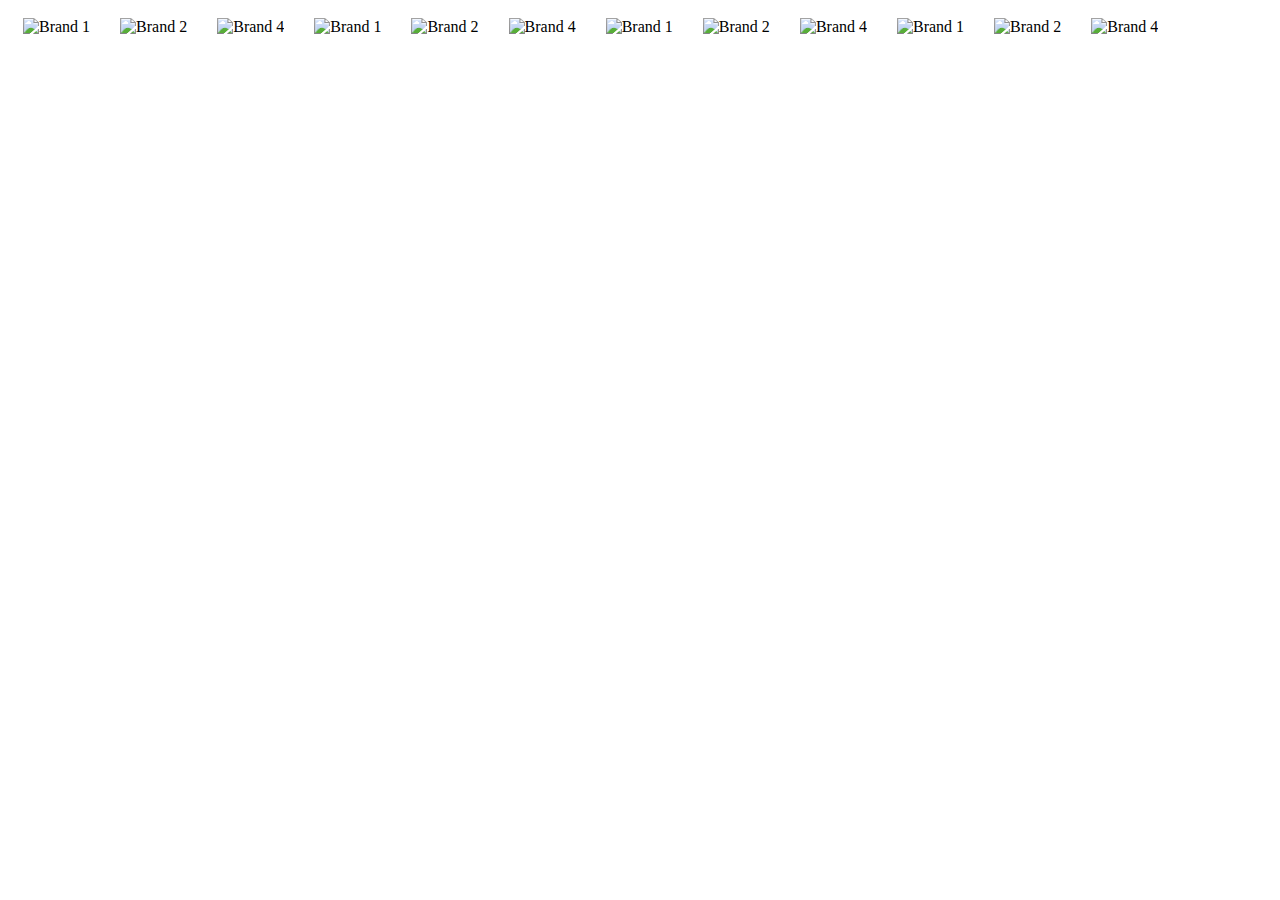
==== Brands badge/index.html @ efbce617 "" Offer & Brands slider  Done "" ====
<!DOCTYPE html>
<html lang="en">
  <head>
    <meta charset="UTF-8" />
    <meta name="viewport" content="width=device-width, initial-scale=1.0" />
    <title>Brand Logos Marquee</title>
    <style>
      .marquee-container {
        width: 100%;
        overflow: hidden;
        background-color: #fff;
        padding: 10px 0;
      }
      .marquee {
        display: flex;
        animation: marquee 15s linear infinite;
      }
      .marquee img {
        margin: 0 15px;
        height: 100px;
      }
      @keyframes marquee {
        from {
          transform: translateX(-100%);
        }
        to {
          transform: translateX(100%);
        }
      }
      @media (max-width: 600px) {
        .marquee img {
          height: 50px;
        }
        .marquee {
          animation: marquee 10s linear infinite;
        }
      }
    </style>
  </head>
  <body>
    <div class="marquee-container">
      <div class="marquee">
        <img
          src="https://upload.wikimedia.org/wikipedia/commons/4/47/PNG_transparency_demonstration_1.png"
          alt="Brand 1"
        />
        <img
          src="https://upload.wikimedia.org/wikipedia/commons/a/a7/React-icon.svg"
          alt="Brand 2"
        />

        <img
          src="https://upload.wikimedia.org/wikipedia/commons/a/a6/Logo_NIKE.svg"
          alt="Brand 4"
        />
        <img
          src="https://upload.wikimedia.org/wikipedia/commons/4/47/PNG_transparency_demonstration_1.png"
          alt="Brand 1"
        />
        <img
          src="https://upload.wikimedia.org/wikipedia/commons/a/a7/React-icon.svg"
          alt="Brand 2"
        />

        <img
          src="https://upload.wikimedia.org/wikipedia/commons/a/a6/Logo_NIKE.svg"
          alt="Brand 4"
        />
        <img
          src="https://upload.wikimedia.org/wikipedia/commons/4/47/PNG_transparency_demonstration_1.png"
          alt="Brand 1"
        />
        <img
          src="https://upload.wikimedia.org/wikipedia/commons/a/a7/React-icon.svg"
          alt="Brand 2"
        />

        <img
          src="https://upload.wikimedia.org/wikipedia/commons/a/a6/Logo_NIKE.svg"
          alt="Brand 4"
        />
        <img
          src="https://upload.wikimedia.org/wikipedia/commons/4/47/PNG_transparency_demonstration_1.png"
          alt="Brand 1"
        />
        <img
          src="https://upload.wikimedia.org/wikipedia/commons/a/a7/React-icon.svg"
          alt="Brand 2"
        />

        <img
          src="https://upload.wikimedia.org/wikipedia/commons/a/a6/Logo_NIKE.svg"
          alt="Brand 4"
        />
      </div>
    </div>
  </body>
</html>
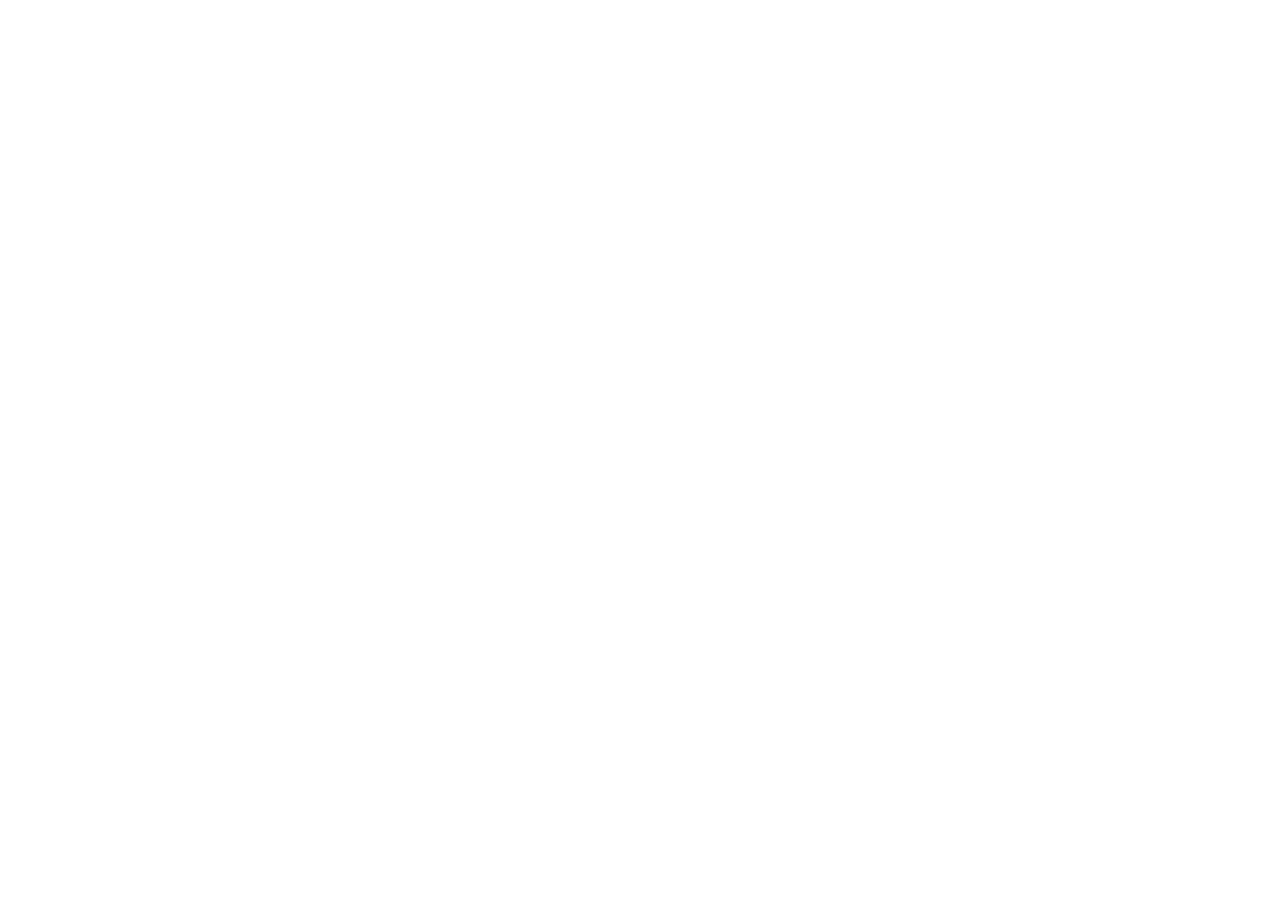
==== commit 5faa916c: ""Marquee Fixed "" ====
--- a/Brands badge/index.html
+++ b/Brands badge/index.html
@@ -4,41 +4,74 @@
     <meta charset="UTF-8" />
     <meta name="viewport" content="width=device-width, initial-scale=1.0" />
     <title>Brand Logos Marquee</title>
-    <style>
-      .marquee-container {
-        width: 100%;
-        overflow: hidden;
-        background-color: #fff;
-        padding: 10px 0;
-      }
-      .marquee {
-        display: flex;
-        animation: marquee 15s linear infinite;
-      }
-      .marquee img {
-        margin: 0 15px;
-        height: 100px;
-      }
-      @keyframes marquee {
-        from {
-          transform: translateX(-100%);
-        }
-        to {
-          transform: translateX(100%);
-        }
-      }
-      @media (max-width: 600px) {
-        .marquee img {
-          height: 50px;
-        }
-        .marquee {
-          animation: marquee 10s linear infinite;
-        }
-      }
-    </style>
+    <link rel="stylesheet" href="style.css" />
   </head>
   <body>
-    <div class="marquee-container">
+    <main>
+      <div
+        class="slider"
+        reverse="true"
+        style="--width: 200px; --height: 200px; --quantity: 9"
+      >
+        <div class="list">
+          <div class="item" style="--position: 1">
+            <img
+              src="https://upload.wikimedia.org/wikipedia/commons/4/47/PNG_transparency_demonstration_1.png"
+              alt="Brand 1"
+            />
+          </div>
+          <div class="item" style="--position: 2">
+            <img
+              src="https://upload.wikimedia.org/wikipedia/commons/4/47/PNG_transparency_demonstration_1.png"
+              alt="Brand 1"
+            />
+          </div>
+          <div class="item" style="--position: 3">
+            <img
+              src="https://upload.wikimedia.org/wikipedia/commons/4/47/PNG_transparency_demonstration_1.png"
+              alt="Brand 1"
+            />
+          </div>
+          <div class="item" style="--position: 4">
+            <img
+              src="https://upload.wikimedia.org/wikipedia/commons/4/47/PNG_transparency_demonstration_1.png"
+              alt="Brand 1"
+            />
+          </div>
+          <div class="item" style="--position: 5">
+            <img
+              src="https://upload.wikimedia.org/wikipedia/commons/4/47/PNG_transparency_demonstration_1.png"
+              alt="Brand 1"
+            />
+          </div>
+          <div class="item" style="--position: 6">
+            <img
+              src="https://upload.wikimedia.org/wikipedia/commons/4/47/PNG_transparency_demonstration_1.png"
+              alt="Brand 1"
+            />
+          </div>
+          <div class="item" style="--position: 7">
+            <img
+              src="https://upload.wikimedia.org/wikipedia/commons/4/47/PNG_transparency_demonstration_1.png"
+              alt="Brand 1"
+            />
+          </div>
+          <div class="item" style="--position: 8">
+            <img
+              src="https://upload.wikimedia.org/wikipedia/commons/4/47/PNG_transparency_demonstration_1.png"
+              alt="Brand 1"
+            />
+          </div>
+          <div class="item" style="--position: 9">
+            <img
+              src="https://upload.wikimedia.org/wikipedia/commons/4/47/PNG_transparency_demonstration_1.png"
+              alt="Brand 1"
+            />
+          </div>
+        </div>
+      </div>
+    </main>
+    <!-- <div class="marquee-container">
       <div class="marquee">
         <img
           src="https://upload.wikimedia.org/wikipedia/commons/4/47/PNG_transparency_demonstration_1.png"
@@ -93,6 +126,6 @@
           alt="Brand 4"
         />
       </div>
-    </div>
+    </div> -->
   </body>
 </html>
--- a/Brands badge/style.css
+++ b/Brands badge/style.css
@@ -0,0 +1,56 @@
+main {
+  width: min(100vw);
+  margin: auto;
+}
+.slider {
+  width: 100%;
+  height: var(--height);
+  overflow: hidden;
+  mask-image: linear-gradient(to right, transparent, #000 10% 90%, transparent);
+}
+.slider .list {
+  display: flex;
+  width: 100%;
+  min-width: calc(var(--width) * var(--quantity));
+  position: relative;
+}
+.slider .list .item {
+  width: var(--width);
+  height: var(--height);
+  position: absolute;
+  left: 100%;
+  animation: autoRun 10s linear infinite;
+  transition: filter 0.5s;
+  animation-delay: calc(
+    (10s / var(--quantity)) * (var(--position) - 1)
+  ) !important;
+}
+.slider .list .item img {
+  width: 100%;
+}
+@keyframes autoRun {
+  from {
+    left: 100%;
+  }
+  to {
+    left: calc(var(--width) * -1);
+  }
+}
+.slider:hover .item {
+  animation-play-state: paused !important;
+  filter: grayscale(1);
+}
+.slider .item:hover {
+  filter: grayscale(0);
+}
+.slider[reverse="true"] .item {
+  animation: reversePlay 10s linear infinite;
+}
+@keyframes reversePlay {
+  from {
+    left: calc(var(--width) * -1);
+  }
+  to {
+    left: 100%;
+  }
+}
